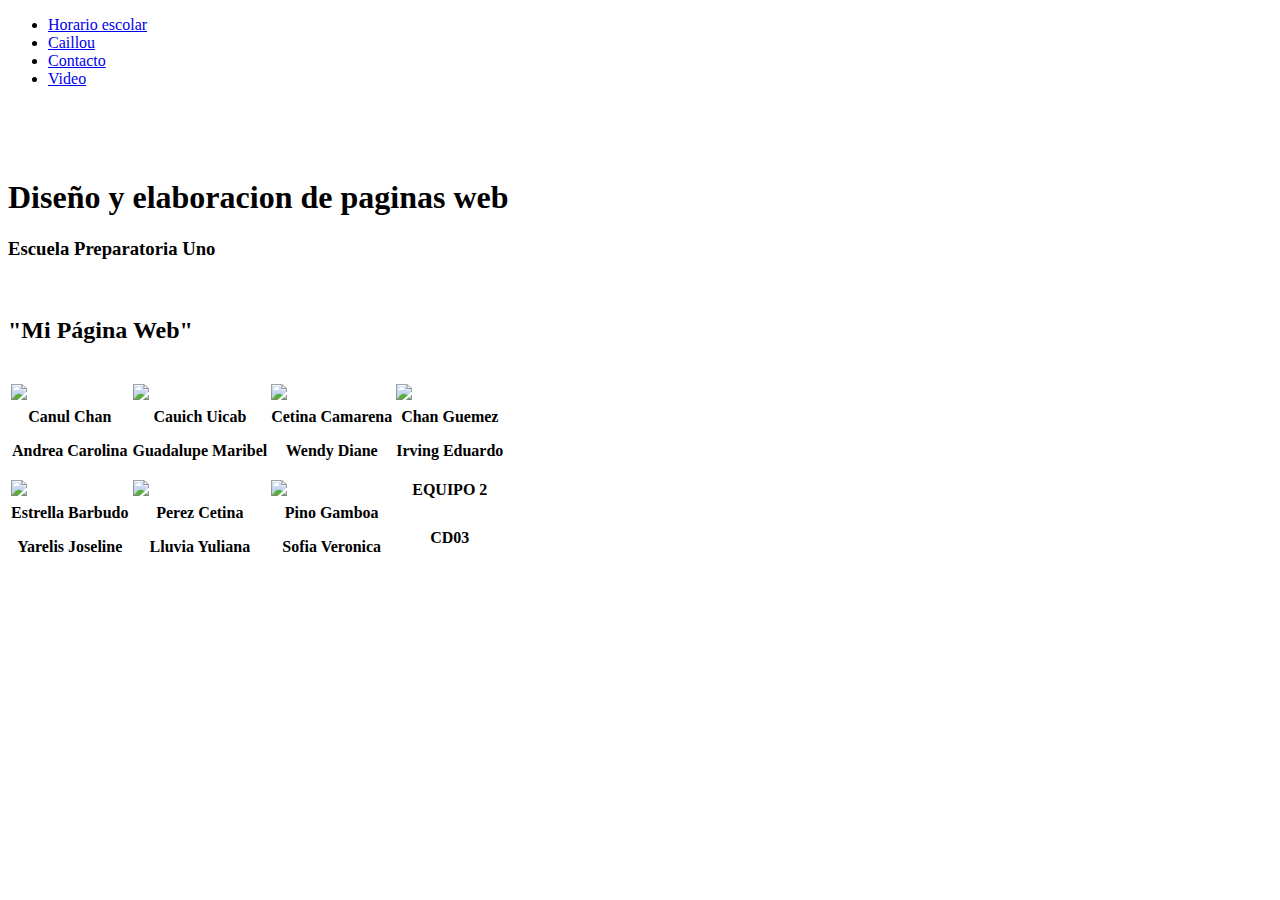
==== index.html @ 70b95837 "Update and rename README.md to index.html" ====
<!DOCTYPE html>
<html lang="es">
<head>

  <title>Menu</title>
  <link href="style.css" rel="stylesheet" type="text/css">
</head>
<body>
  <div class="head">
			<ul>
				<li><a href="horario.html">Horario escolar</a></li>
				<li><a href="informativa.html">Caillou</a></li>
        <li><a href="conacto.html">Contacto</a></li>
				<li><a href="Youtube.html">Video</a></li>
      </ul>
   </div>
  
<br>
    <br>
    <br>
    <h1 class="h1">Diseño y elaboracion de paginas web</h1>
  <h3 class="h1">Escuela Preparatoria Uno</h3>
  <br>
  <h2 class="h1">"Mi Página Web"</h2>
  <br>
  <table style="background-color:white;">
    <tr>
       <td><img src="andrea.jpg" ></td>
      <td><img src="lupis.jpg" ></td>
      <td><img src="wen.jpg" ></td>
      <td><img src="irving.jpg" ></td>
    </tr>
    <tr>
      <th>Canul Chan<p> Andrea Carolina</p> </th>
      <th> Cauich Uicab<p> Guadalupe Maribel </th> 
      <th> Cetina Camarena<p> Wendy Diane</th>
      <th> Chan Guemez<p> Irving Eduardo </th>
    </tr>
    <tr>
      <td><img src="yare.jpg"</td>
      <td><img src="lluvia.jpg"</td>
      <td><img src="pino.jpg"</td>
      <TH> EQUIPO 2</TH>
    </tr>
    <tr>
      <th> Estrella Barbudo<p>Yarelis Joseline</th>
      <th> Perez Cetina<p> Lluvia Yuliana</th>
      <th> Pino Gamboa<p> Sofia Veronica</th>
      <th> CD03</th>
     
    </tr>
  </table>
</body>
</html>
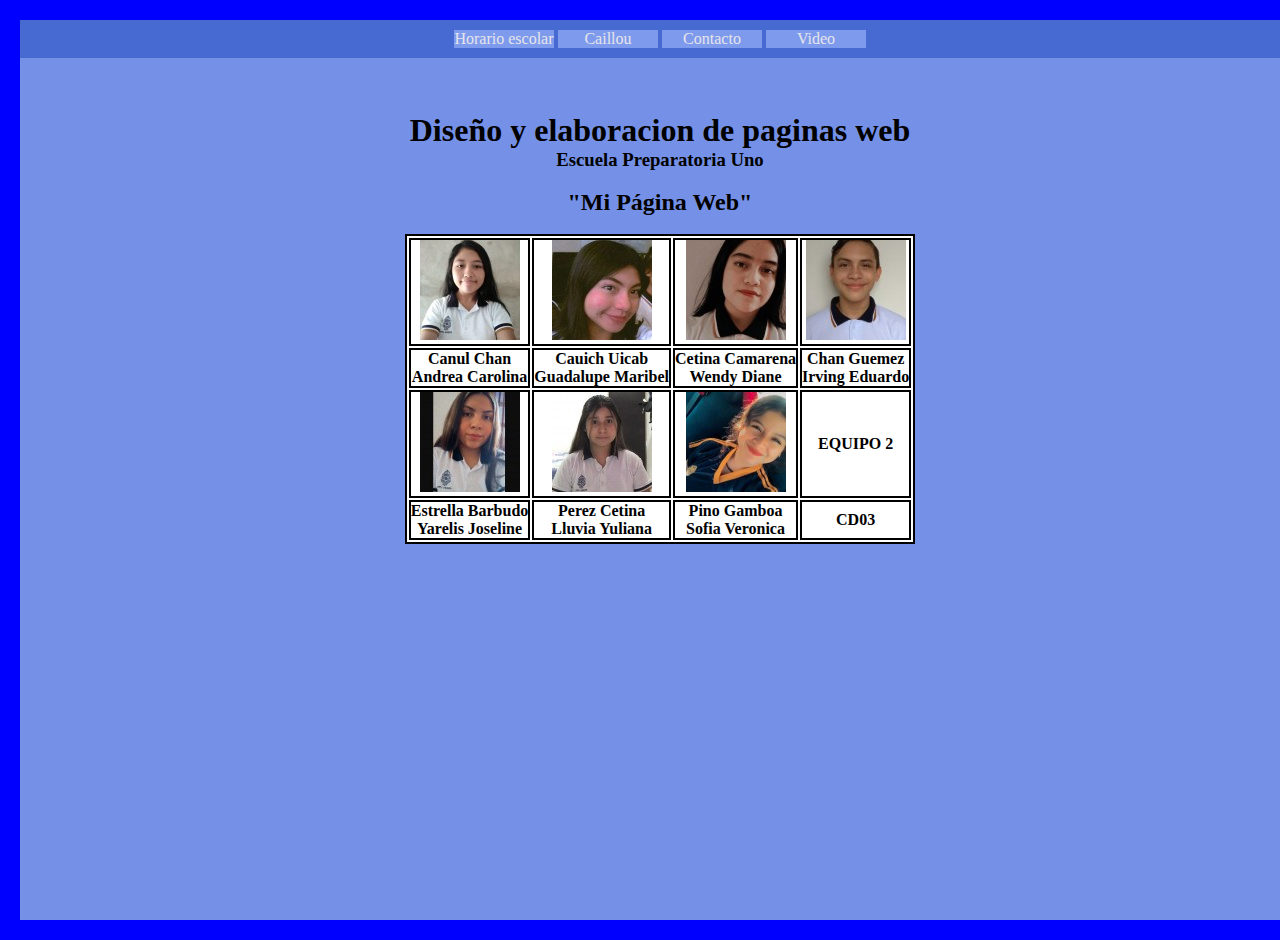
==== commit e76299dd: "Add files via upload" ====
--- a/index.html
+++ b/index.html
@@ -51,4 +51,4 @@
     </tr>
   </table>
 </body>
-</html>
+</html>--- a/style.css
+++ b/style.css
@@ -0,0 +1,58 @@
+html {
+  height: 100%;
+  width: 100%;
+  border: blue 20px solid;
+}
+* {
+  margin: 0px;
+  padding: 0px;
+}
+
+.head ul {
+  list-style: none;
+  text-align: center;
+  background-color: #4669d2;
+  padding: 10px;
+}
+
+
+.head {
+ text-align: center;
+
+} 
+
+.head a {
+  background-color: #7e9aec;
+  color: #e6e5eb;
+  text-decoration: none;
+  width: 100px;
+  display: block;
+}
+
+.head li {
+  display: inline-block;
+}
+
+a:hover{
+  background: black;
+}
+body{
+background:#7491e7 ;
+  }
+.h1{
+  text-align: center;
+  font-family: broadway;
+}
+table{
+  margin-left: auto;
+  margin-right: auto;
+  text-align: center;
+  border: solid 2px;
+}
+th{
+  border: solid 2px;
+}
+td{
+  border: solid 2px;
+}
+
